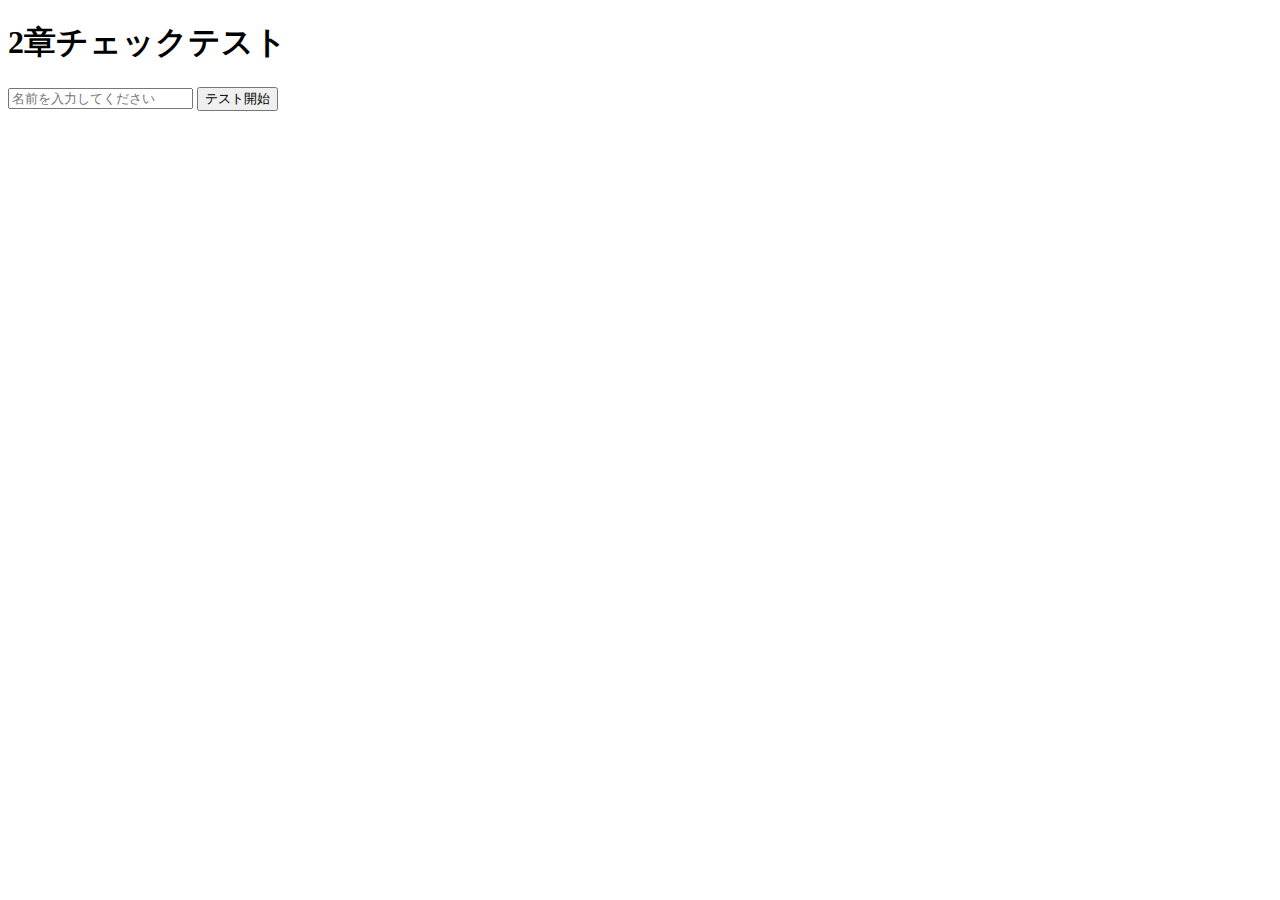
==== 2-18/index.html @ b70ba2e6 "PHP2章　第2章チェックテスト課題" ====
<!DOCTYPE html>
<html lang="ja">
<head>
  <meta charset="UTF-8">
  <meta http-equiv="X-UA-Compatible" content="IE=edge">
 <meta name="viewport" content="width=device-width, initial-scale=1">
  <title></title>
  <link rel="stylesheet" href="style.css">
</head>
<body>
    <h1>2章チェックテスト</h1>
    <!--名前を入力してquestion.phpに移動するフォームを作成-->
    <form action="question.php" method="post">
        <input type="text" name="name" placeholder="名前を入力してください">
        <input class="radius" type="submit" value="テスト開始">
    </form>
</body>
</html>
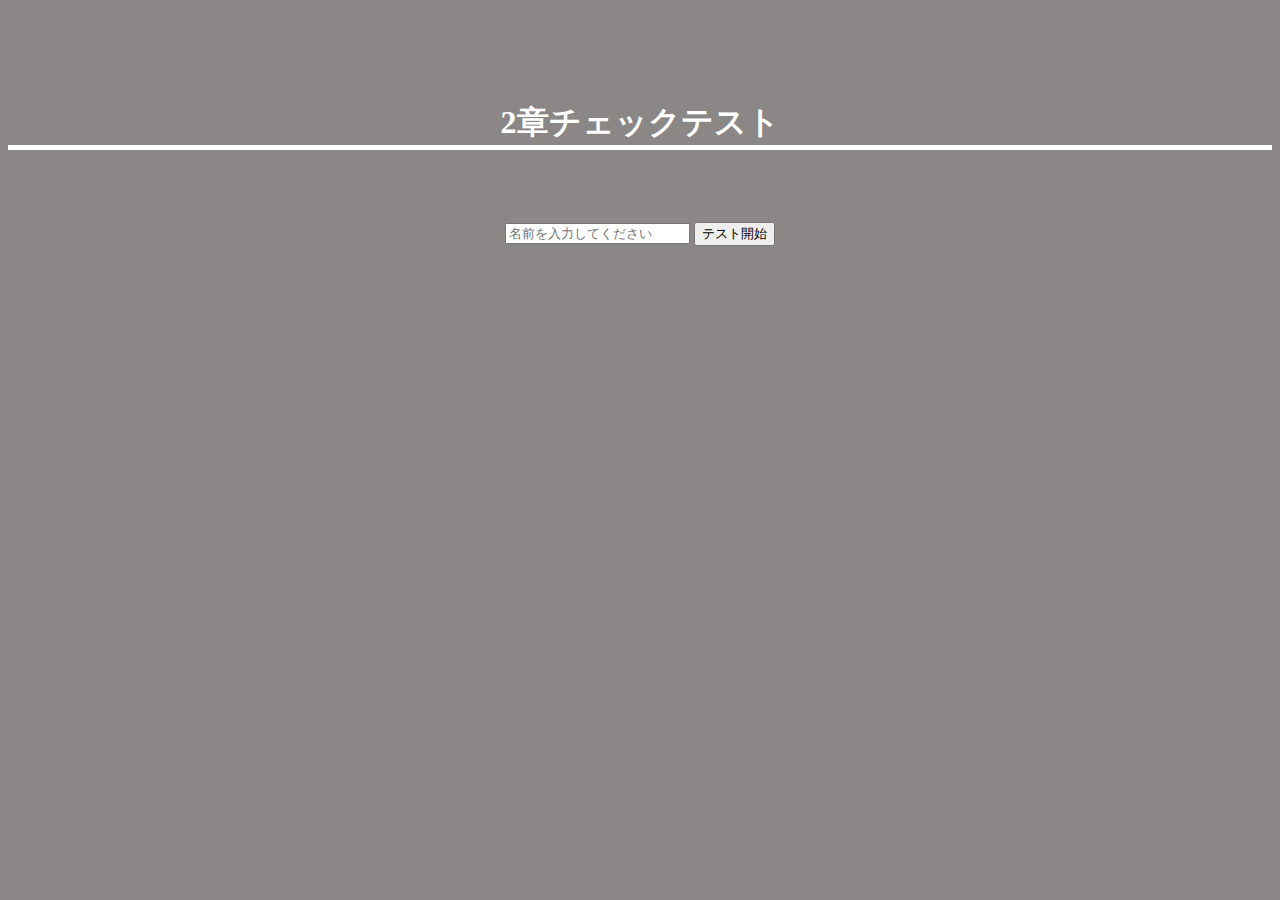
==== commit f2ece7f5: "PHP2章　チェックテスト課題" ====
--- a/2-18/index.html
+++ b/2-18/index.html
@@ -5,7 +5,7 @@
   <meta http-equiv="X-UA-Compatible" content="IE=edge">
  <meta name="viewport" content="width=device-width, initial-scale=1">
   <title></title>
-  <link rel="stylesheet" href="style.css">
+  <link rel="stylesheet" href="css/style1.css">
 </head>
 <body>
     <h1>2章チェックテスト</h1>
--- a/2-18/css/style1.css
+++ b/2-18/css/style1.css
@@ -0,0 +1,14 @@
+body {
+    background-color: rgb(140, 135, 135);
+    text-align: center;
+}
+
+h1 {
+    color: white;
+    border-bottom: 5px solid white;
+    padding-top: 80px;
+}
+
+form {
+    padding-top: 50px;
+}